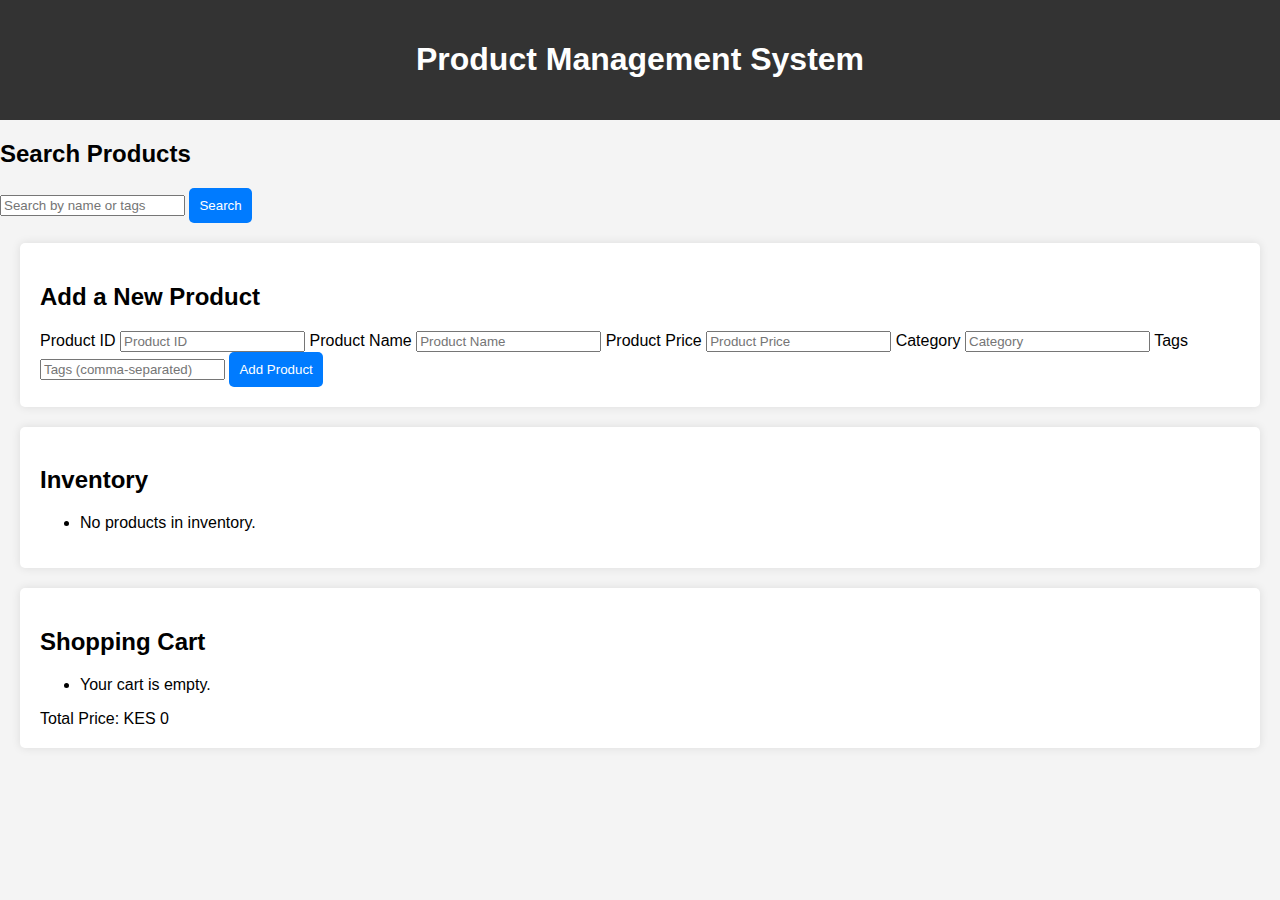
==== e-commerce_system/index.html @ 2585b9d3 "Learning Object Manipulation in JS practically, added HTML and CSS" ====
<!DOCTYPE html>
<html lang="en">
  <head>
    <meta charset="UTF-8" />
    <meta name="viewport" content="width=device-width, initial-scale=1.0" />
    <title>E-Commerce Product Management</title>
    <link rel="stylesheet" href="./assets/stylesheets/main.css" />
  </head>
  <body>
    <header>
      <h1>Product Management System</h1>
    </header>

    <main>
      <div class="search">
        <h2>Search Products</h2>
        <input
          type="text"
          id="searchQuery"
          placeholder="Search by name or tags"
        />
        <button id="searchButton">Search</button>
        <ul id="searchResults"></ul>
        <!-- Dynamically generated search results -->
      </div>
      <!-- Product Form -->
      <section class="product-form">
        <h2>Add a New Product</h2>
        <form id="productForm">
          <label for="productId">Product ID</label>
          <input
            type="number"
            id="productId"
            placeholder="Product ID"
            required
          />
          <label for="productName">Product Name</label>
          <input
            type="text"
            id="productName"
            placeholder="Product Name"
            required
          />
          <label for="productPrice">Product Price</label>
          <input
            type="number"
            id="productPrice"
            placeholder="Product Price"
            required
          />
          <label for="productCategory">Category</label>
          <input
            type="text"
            id="productCategory"
            placeholder="Category"
            required
          />
          <label for="productTags">Tags</label>
          <input
            type="text"
            id="productTags"
            placeholder="Tags (comma-separated)"
            required
          />
          <button type="submit">Add Product</button>
        </form>
      </section>

      <!-- Product Inventory -->
      <section class="inventory">
        <h2>Inventory</h2>
        <ul id="inventoryList"></ul>
        <!-- Dynamically generated product list -->
      </section>

      <!-- Shopping Cart -->
      <section class="cart">
        <h2>Shopping Cart</h2>
        <ul id="cartList"></ul>
        <!-- Dynamically generated cart list -->
        <div id="totalPrice">Total Price: KES 0</div>
      </section>

      <!-- Search Bar -->
    </main>

    <script src="./assets/scripts/products.js"></script>
  </body>
</html>
---- e-commerce_system/assets/stylesheets/main.css ----
body {
  font-family: Arial, sans-serif;
  margin: 0;
  padding: 0;
  background-color: #f4f4f4;
}

header {
  background-color: #333;
  color: white;
  padding: 20px;
  text-align: center;
}

section {
  margin: 20px;
  padding: 20px;
  background-color: white;
  border-radius: 5px;
  box-shadow: 0 0 10px rgba(0, 0, 0, 0.1);
}

button {
  padding: 10px;
  background-color: #007bff;
  color: white;
  border: none;
  border-radius: 5px;
  cursor: pointer;
}

button:hover {
  background-color: #0056b3;
}
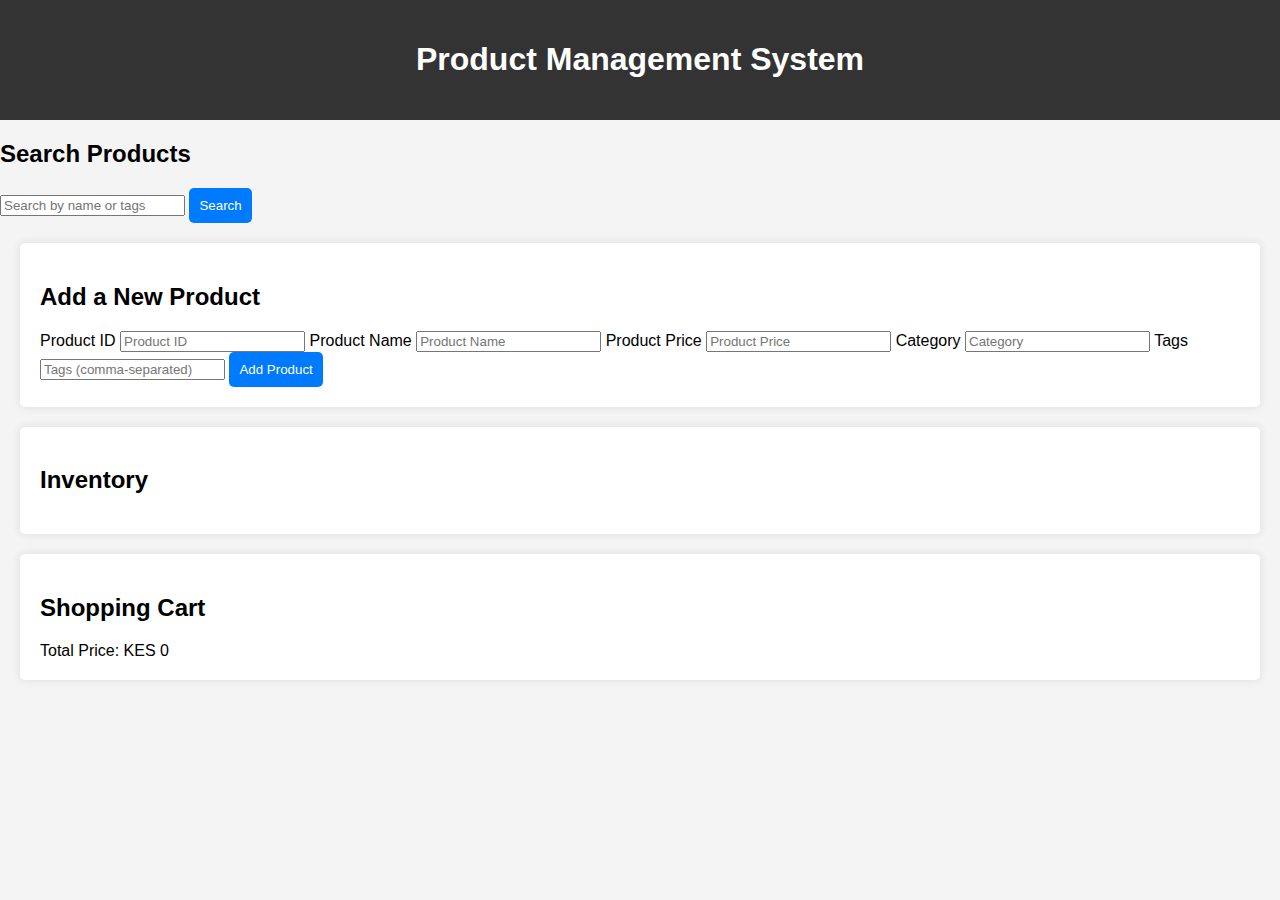
==== commit c04c0ed8: "learning" ====
--- a/e-commerce_system/index.html
+++ b/e-commerce_system/index.html
@@ -1,89 +1,89 @@
-<!DOCTYPE html>
-<html lang="en">
-  <head>
-    <meta charset="UTF-8" />
-    <meta name="viewport" content="width=device-width, initial-scale=1.0" />
-    <title>E-Commerce Product Management</title>
-    <link rel="stylesheet" href="./assets/stylesheets/main.css" />
-  </head>
-  <body>
-    <header>
-      <h1>Product Management System</h1>
-    </header>
-
-    <main>
-      <div class="search">
-        <h2>Search Products</h2>
-        <input
-          type="text"
-          id="searchQuery"
-          placeholder="Search by name or tags"
-        />
-        <button id="searchButton">Search</button>
-        <ul id="searchResults"></ul>
-        <!-- Dynamically generated search results -->
-      </div>
-      <!-- Product Form -->
-      <section class="product-form">
-        <h2>Add a New Product</h2>
-        <form id="productForm">
-          <label for="productId">Product ID</label>
-          <input
-            type="number"
-            id="productId"
-            placeholder="Product ID"
-            required
-          />
-          <label for="productName">Product Name</label>
-          <input
-            type="text"
-            id="productName"
-            placeholder="Product Name"
-            required
-          />
-          <label for="productPrice">Product Price</label>
-          <input
-            type="number"
-            id="productPrice"
-            placeholder="Product Price"
-            required
-          />
-          <label for="productCategory">Category</label>
-          <input
-            type="text"
-            id="productCategory"
-            placeholder="Category"
-            required
-          />
-          <label for="productTags">Tags</label>
-          <input
-            type="text"
-            id="productTags"
-            placeholder="Tags (comma-separated)"
-            required
-          />
-          <button type="submit">Add Product</button>
-        </form>
-      </section>
-
-      <!-- Product Inventory -->
-      <section class="inventory">
-        <h2>Inventory</h2>
-        <ul id="inventoryList"></ul>
-        <!-- Dynamically generated product list -->
-      </section>
-
-      <!-- Shopping Cart -->
-      <section class="cart">
-        <h2>Shopping Cart</h2>
-        <ul id="cartList"></ul>
-        <!-- Dynamically generated cart list -->
-        <div id="totalPrice">Total Price: KES 0</div>
-      </section>
-
-      <!-- Search Bar -->
-    </main>
-
-    <script src="./assets/scripts/products.js"></script>
-  </body>
-</html>
+<!DOCTYPE html>
+<html lang="en">
+  <head>
+    <meta charset="UTF-8" />
+    <meta name="viewport" content="width=device-width, initial-scale=1.0" />
+    <title>E-Commerce Product Management</title>
+    <link rel="stylesheet" href="./assets/stylesheets/main.css" />
+  </head>
+  <body>
+    <header>
+      <h1>Product Management System</h1>
+    </header>
+
+    <main>
+      <div class="search">
+        <h2>Search Products</h2>
+        <input
+          type="text"
+          id="searchQuery"
+          placeholder="Search by name or tags"
+        />
+        <button id="searchButton">Search</button>
+        <ul id="searchResults"></ul>
+        <!-- Dynamically generated search results -->
+      </div>
+      <!-- Product Form -->
+      <section class="product-form">
+        <h2>Add a New Product</h2>
+        <form id="productForm">
+          <label for="productId">Product ID</label>
+          <input
+            type="number"
+            id="productId"
+            placeholder="Product ID"
+            required
+          />
+          <label for="productName">Product Name</label>
+          <input
+            type="text"
+            id="productName"
+            placeholder="Product Name"
+            required
+          />
+          <label for="productPrice">Product Price</label>
+          <input
+            type="number"
+            id="productPrice"
+            placeholder="Product Price"
+            required
+          />
+          <label for="productCategory">Category</label>
+          <input
+            type="text"
+            id="productCategory"
+            placeholder="Category"
+            required
+          />
+          <label for="productTags">Tags</label>
+          <input
+            type="text"
+            id="productTags"
+            placeholder="Tags (comma-separated)"
+            required
+          />
+          <button type="submit">Add Product</button>
+        </form>
+      </section>
+
+      <!-- Product Inventory -->
+      <section class="inventory">
+        <h2>Inventory</h2>
+        <ul id="inventoryList"></ul>
+        <!-- Dynamically generated product list -->
+      </section>
+
+      <!-- Shopping Cart -->
+      <section class="cart">
+        <h2>Shopping Cart</h2>
+        <ul id="cartList"></ul>
+        <!-- Dynamically generated cart list -->
+        <div id="totalPrice">Total Price: KES 0</div>
+      </section>
+
+      <!-- Search Bar -->
+    </main>
+
+    <script src="./assets/scripts/products.js"></script>
+  </body>
+</html>
--- a/e-commerce_system/assets/stylesheets/main.css
+++ b/e-commerce_system/assets/stylesheets/main.css
@@ -1,34 +1,34 @@
-body {
-  font-family: Arial, sans-serif;
-  margin: 0;
-  padding: 0;
-  background-color: #f4f4f4;
-}
-
-header {
-  background-color: #333;
-  color: white;
-  padding: 20px;
-  text-align: center;
-}
-
-section {
-  margin: 20px;
-  padding: 20px;
-  background-color: white;
-  border-radius: 5px;
-  box-shadow: 0 0 10px rgba(0, 0, 0, 0.1);
-}
-
-button {
-  padding: 10px;
-  background-color: #007bff;
-  color: white;
-  border: none;
-  border-radius: 5px;
-  cursor: pointer;
-}
-
-button:hover {
-  background-color: #0056b3;
-}
+body {
+  font-family: Arial, sans-serif;
+  margin: 0;
+  padding: 0;
+  background-color: #f4f4f4;
+}
+
+header {
+  background-color: #333;
+  color: white;
+  padding: 20px;
+  text-align: center;
+}
+
+section {
+  margin: 20px;
+  padding: 20px;
+  background-color: white;
+  border-radius: 5px;
+  box-shadow: 0 0 10px rgba(0, 0, 0, 0.1);
+}
+
+button {
+  padding: 10px;
+  background-color: #007bff;
+  color: white;
+  border: none;
+  border-radius: 5px;
+  cursor: pointer;
+}
+
+button:hover {
+  background-color: #0056b3;
+}
